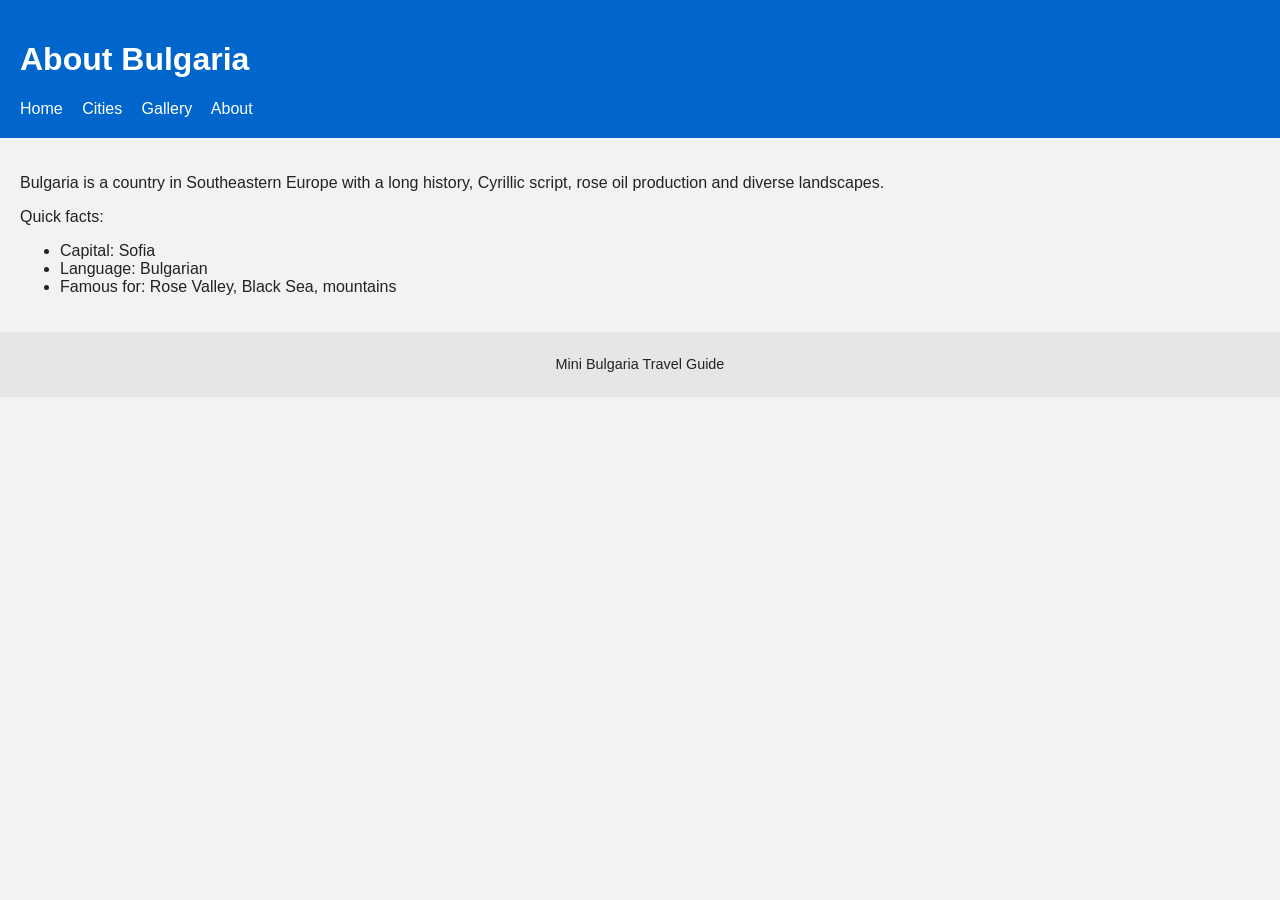
==== about.html @ 7192a563 "Add about page" ====
<!DOCTYPE html>
<html>
<head>
    <meta charset="UTF-8">
    <title>About Bulgaria</title>
    <link rel="stylesheet" href="style.css">
</head>
<body>
<header>
    <h1>About Bulgaria</h1>
    <nav>
        <a href="index.html">Home</a>
        <a href="cities.html">Cities</a>
        <a href="gallery.html">Gallery</a>
        <a href="about.html">About</a>
    </nav>
</header>

<main>
    <p>Bulgaria is a country in Southeastern Europe with a long history, Cyrillic script, rose oil production and diverse landscapes.</p>
    <p>Quick facts:</p>
    <ul>
        <li>Capital: Sofia</li>
        <li>Language: Bulgarian</li>
        <li>Famous for: Rose Valley, Black Sea, mountains</li>
    </ul>
</main>

<footer>
    <p>Mini Bulgaria Travel Guide</p>
</footer>
</body>
</html>
---- style.css ----
body {
    font-family: Arial, Helvetica, sans-serif;
    margin: 0;
    padding: 0;
    background: #f2f2f2;
    color: #222;
}

header {
    background: #0066cc;
    color: white;
    padding: 20px;
}

nav a {
    color: white;
    margin-right: 15px;
    text-decoration: none;
    transition: opacity 0.15s ease;
}

nav a:hover {
    text-decoration: underline;
    opacity: 0.9;
}

main {
    padding: 20px;
}

footer {
    background: #e6e6e6;
    padding: 10px;
    text-align: center;
    font-size: 0.9rem;
}
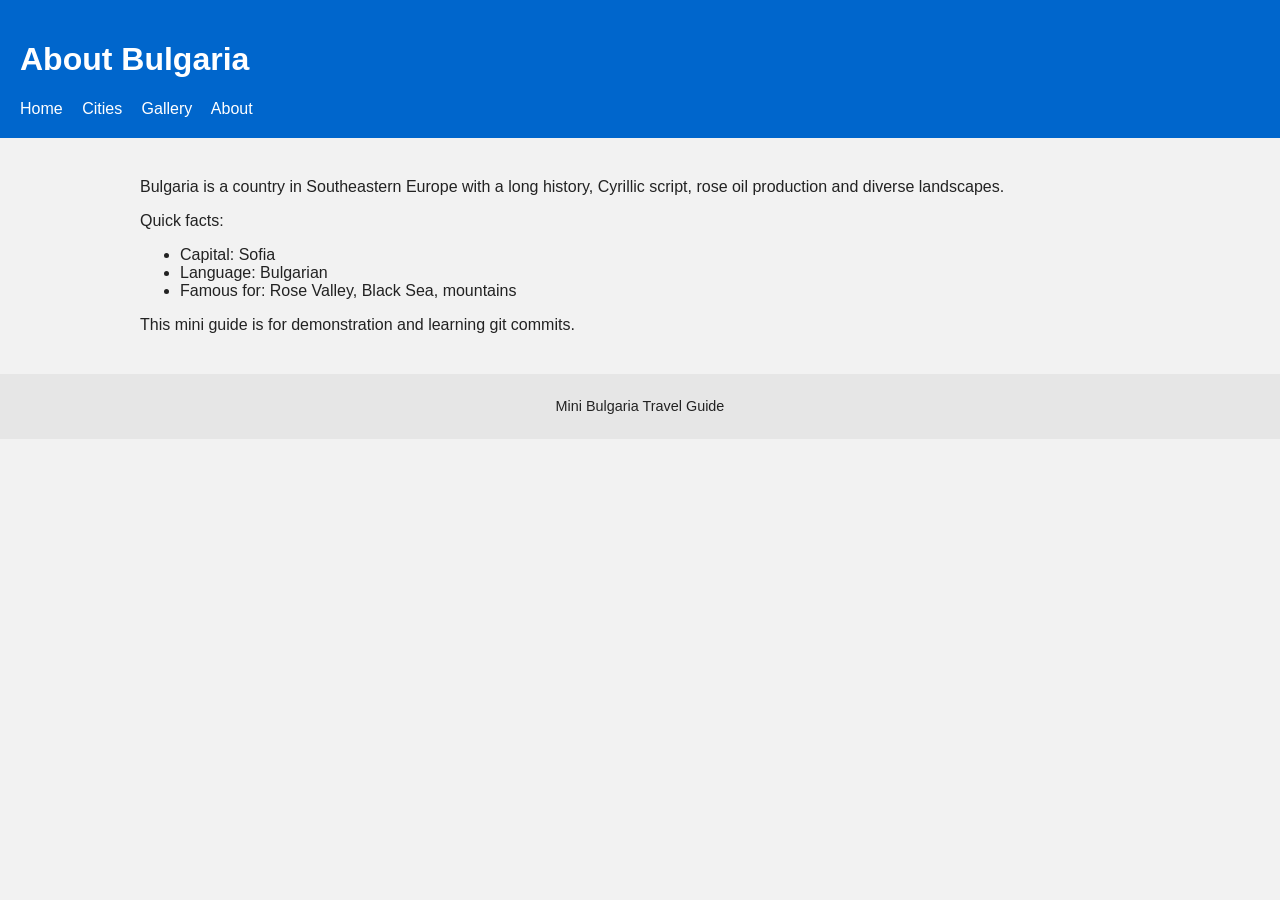
==== commit 294b88f2: "Fix typos and improve text content across pages" ====
--- a/about.html
+++ b/about.html
@@ -24,6 +24,8 @@
         <li>Language: Bulgarian</li>
         <li>Famous for: Rose Valley, Black Sea, mountains</li>
     </ul>
+
+    <p>This mini guide is for demonstration and learning git commits.</p>
 </main>
 
 <footer>
--- a/style.css
+++ b/style.css
@@ -25,7 +25,16 @@
 }
 
 main {
-    padding: 20px;
+    padding: 24px;
+    max-width: 1000px;
+    margin: 0 auto;
+}
+
+.gallery img {
+    display: inline-block;
+    margin: 8px;
+    border-radius: 4px;
+    box-shadow: 0 1px 3px rgba(0,0,0,0.1);
 }
 
 footer {
